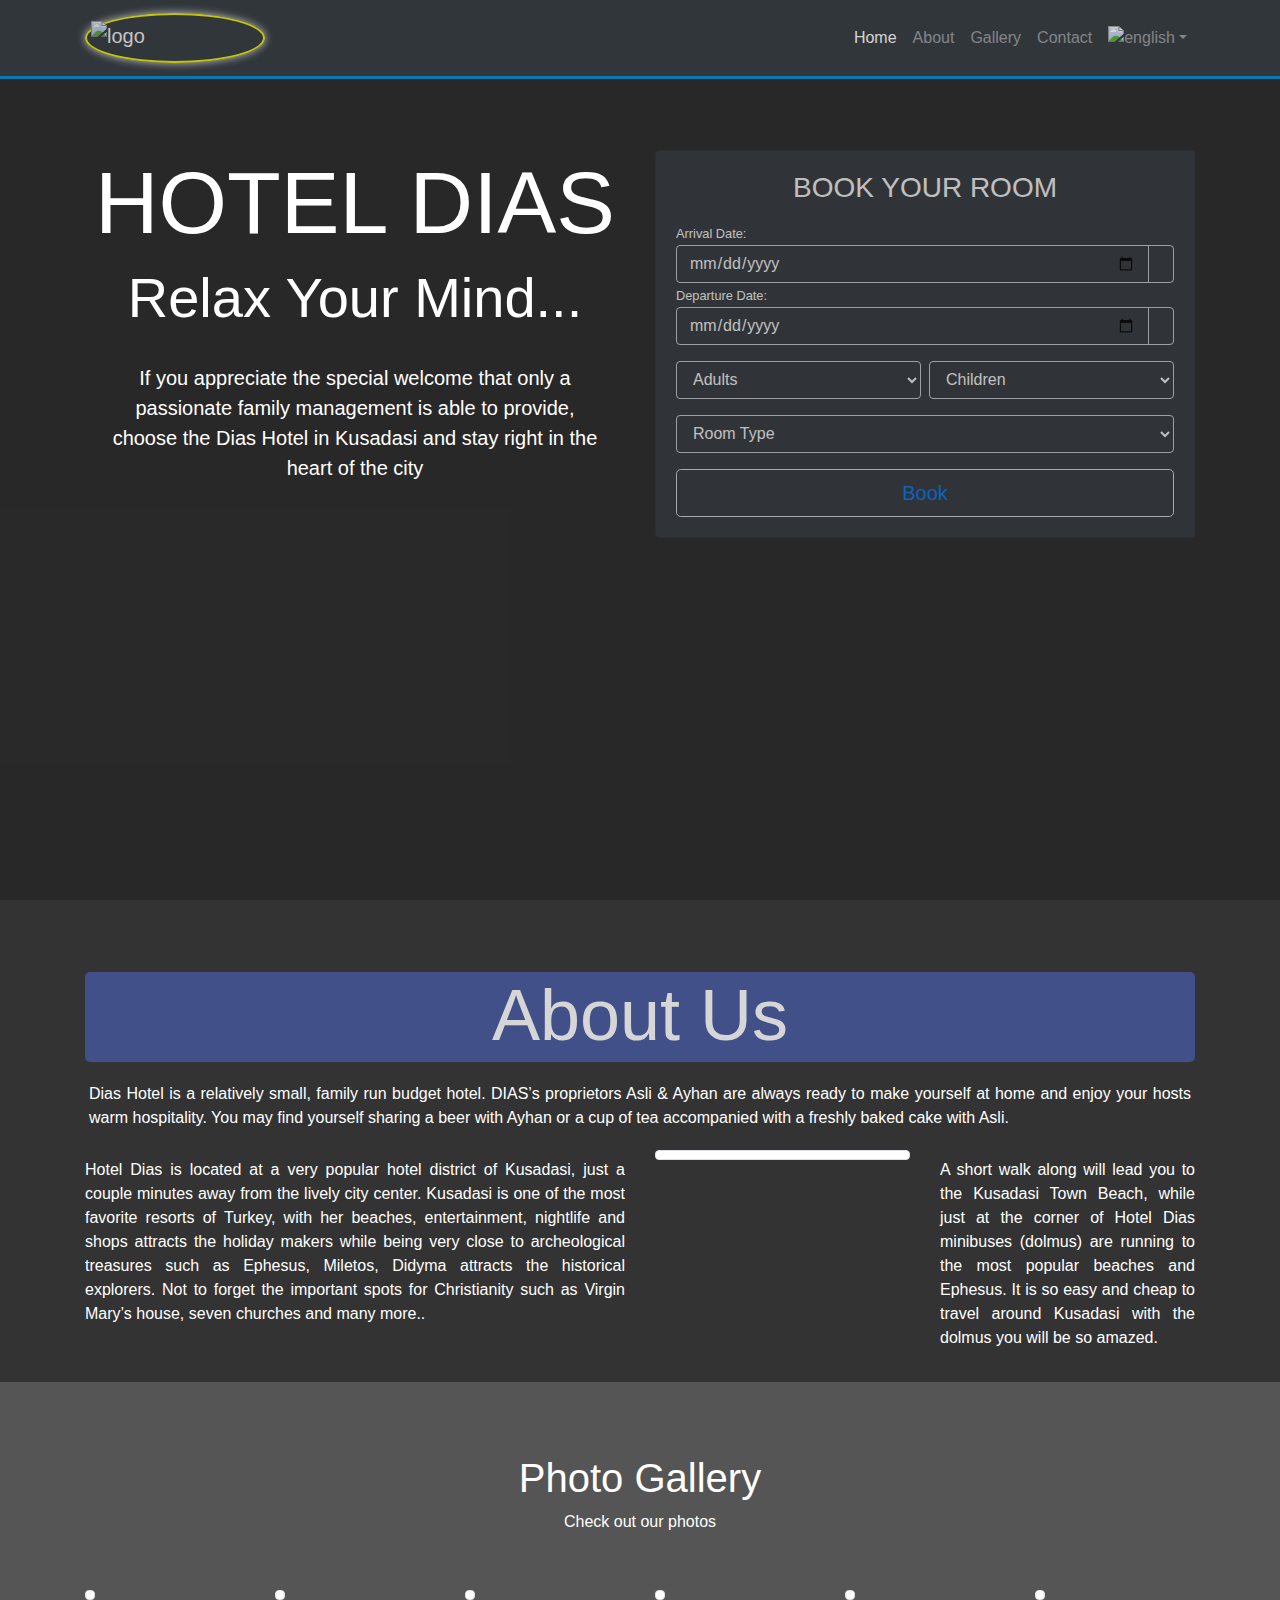
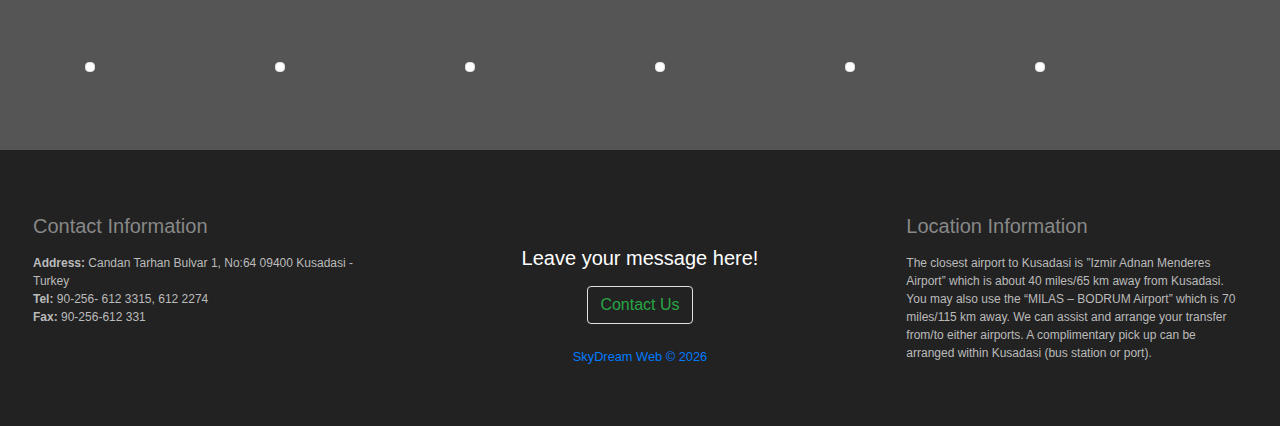
==== index.html @ c59c9219 "new vh views" ====
<!DOCTYPE html>
<html lang="en">

<head>
  <meta charset="UTF-8">
  <meta name="viewport" content="width=device-width, initial-scale=1.0">
  <meta http-equiv="X-UA-Compatible" content="ie=edge">
  <link rel="stylesheet" href="https://use.fontawesome.com/releases/v5.7.2/css/all.css"
    integrity="sha384-fnmOCqbTlWIlj8LyTjo7mOUStjsKC4pOpQbqyi7RrhN7udi9RwhKkMHpvLbHG9Sr" crossorigin="anonymous">
  <link rel="stylesheet" href="https://stackpath.bootstrapcdn.com/bootstrap/4.3.1/css/bootstrap.min.css"
    integrity="sha384-ggOyR0iXCbMQv3Xipma34MD+dH/1fQ784/j6cY/iJTQUOhcWr7x9JvoRxT2MZw1T" crossorigin="anonymous">
  <link rel="stylesheet" href="https://cdnjs.cloudflare.com/ajax/libs/ekko-lightbox/5.3.0/ekko-lightbox.css" />
  <link rel="stylesheet" href="css/style.css">
  <title>Hotel Dias</title>
  <link rel="shortcut icon" href="favicon.ico" type="image/x-icon">
</head>

<body>
  <!-- Start Here -->

  <!-- NAVBAR -->
  <nav class="navbar navbar-expand-sm bg-dark navbar-dark fixed-top" id="main-nav">
    <div class="container">
      <a href="index.html" class="navbar-brand">
        <div class="logo rounded-circle p-1"><img src="img/logo.png" alt="logo"></div>
      </a>
      <button class="navbar-toggler" data-toggle="collapse" data-target="#navbarCollapse"><span
          class="navbar-toggler-icon"></span>
      </button>
      <div class="collapse navbar-collapse" id="navbarCollapse">
        <ul class="navbar-nav ml-auto">
          <li class="nav-item"><a href="#home" class="nav-link">Home</a></li>
          <li class="nav-item"><a href="#about" class="nav-link">About</a></li>
          <li class="nav-item"><a href="#gallery" class="nav-link">Gallery</a></li>
          <li class="nav-item"><a href="#contact" class="nav-link">Contact</a></li>
          <li class="nav-item dropdown">
            <a href="index.html" class="nav-link dropdown-toggle" data-toggle="dropdown" aria-expanded="false"><img
                class="flag img-fluid" src="img/engl.jpg" alt="english"></a>
            <div class="dropdown-menu flags bg-dark">
              <a href="indexTur.html" class="dropdown-item flagLink bg-dark"><img class="flag" src="img/turk.jpg" alt="turkey"></a>
              <a href="indexSrp.html" class="dropdown-item flagLink bg-dark"><img class="flag" src="img/srp.jpg" alt="srpski"></a>
            </div>
          </li>
        </ul>
      </div>
    </div>
  </nav>

  <!-- HOME SECTION -->
  <header id="home">
    <div class="dark-overlay">
      <div class="home-inner container">
        <div class="row">
          <div class="col-lg-6 d-none d-lg-block home1">
            <h1 class="display-2 text-center">HOTEL DIAS</h1>
            <h2 class="display-4 text-center">Relax Your Mind...</h2>
            <div class="d-flex">
              <div class="p-4 text-center lead">If you appreciate the special welcome that only a passionate family
                management is able to provide, choose the Dias Hotel
                in Kusadasi and stay right in the heart of the city</div>
            </div>
          </div>
          <div class="col-lg-6 home2">
            <div class="card bg-dark text-center card-form ">
              <div class="card-body ">
                <h3 class="mb-3 text-white">BOOK
                  YOUR ROOM</h3>
                <label class="float-left m-0" for="arrive"><small>Arrival Date:</small></label>
                <div class="form-group input-group m-0">
                  <input id="arrive" type="date" class="text-white bg-dark form-control "
                    placeholder="Arrival Date">
                  <div id="arriveDiv" class="input-group-append">
                    <span class="input-group-text text-white bg-dark"><i class="far fa-calendar-alt"></i></span>
                  </div>
                </div>
                <label class="float-left m-0" for="depart"><small>Departure Date:</small></label>
                <div class="form-group input-group">
                  <input id="depart" type="date" class="text-white bg-dark form-control "
                    placeholder="Departure Date">
                  <div id="departDiv" class="input-group-append">
                    <span class="input-group-text text-white bg-dark"><i class="far fa-calendar-alt"></i></span>
                  </div>
                </div>


                <div class="d-flex" id="reservation">
                  <div class="form-group mr-2 w-50">
                    <select class="text-white bg-dark form-control ">
                      <option class="bg-secondary">Adults</option>
                      <option>1</option>
                      <option>2</option>
                      <option>3</option>
                    </select>
                  </div>
                  <div class="form-group w-50">
                    <select class="text-white bg-dark form-control ">
                      <option class="bg-secondary">Children</option>
                      <option>1</option>
                      <option>2</option>
                      <option>3</option>
                    </select>
                  </div>
                </div>
                <div class="form-group mb-3">
                  <div class="form-group">
                    <select class="text-white bg-dark form-control">
                      <option class="bg-secondary">Room Type</optio>
                      <option>Single</option>
                      <option>Double</option>
                      <option>Triple</option>
                    </select>
                  </div>
                </div>
                <input type="submit" value="Book" class="btn btn-lg btn-outline-primary border btn-block">
              </div>
            </div>
          </div>
        </div>
      </div>
    </div>
  </header>

  <!-- ABOUT SECTION -->
  <section id="about">
    <div class="container">
      <div class="row">
        <div class="col-md-12">
          <h3 class="display-3 aboutHeader text-center pb-1 mb-3">About Us</h3>
          <p class="p-1 text-justify">Dias Hotel is a relatively small, family run budget hotel. DIAS’s proprietors Asli & Ayhan
            are
            always ready to make
            yourself at home and enjoy your hosts warm hospitality. You may find yourself sharing a beer with Ayhan or a
            cup of tea
            accompanied with a freshly baked cake with Asli.</p>
        </div>
        <div class="col-md-12">
          <div class="row">
            <div class="col-md-8 col-lg-6 col-xl-6 text-justify mt-2">
              Hotel Dias is located at a very popular hotel district of Kusadasi, just a couple minutes away from the
              lively city
              center. Kusadasi is one of the most favorite resorts of Turkey, with her beaches, entertainment, nightlife
              and shops
              attracts
              the holiday makers while being very close to archeological treasures such as Ephesus, Miletos, Didyma
              attracts the
              historical explorers. Not to forget the important spots for Christianity such as Virgin Mary’s house,
              seven
              churches and many more..
            </div>
            <div class="col-md-4 col-lg-3 col-xl-3">
              <img src="img/hotel.jpg" alt="" class="mb-2 hotelImg img-fluid d-none d-md-block img-thumbnail">
            </div>
            <div class="col-md-12 col-lg-3 col-xl-3  text-justify mt-2">
              A short walk along will lead you to the Kusadasi Town Beach, while just at the corner of Hotel Dias
              minibuses (dolmus)
              are running to the most popular beaches and Ephesus. It is so easy and cheap to travel around Kusadasi
              with the dolmus
              you will be so amazed.
            </div>
          </div>
        </div>
      </div>
  </section>

  <!-- PHOTO GALLERY -->
  <section class="pb-5" id="gallery">
    <div class="container">
      <h1 class="text-center">Photo Gallery</h1>
      <p class="text-center">Check out our photos</p>

      <div class="row mb-4 mt-5">

        <div class="col-md-2 mb-4">
          <a href="img/pic1.jpg" data-toggle="lightbox" data-gallery="img-gallery"
            data-height="560" data-width="560">
            <img src="img/pic1.jpg" alt="" class="img-fluid img-thumbnail">
          </a>
        </div>

        <div class="col-md-2 mb-4">
          <a href="img/pic2.jpg" data-toggle="lightbox" data-gallery="img-gallery"
            data-height="561" data-width="561">
            <img src="img/pic2.jpg" alt="" class="img-fluid img-thumbnail">
          </a>
        </div>

        <div class="col-md-2 mb-4">
          <a href="img/pic3.jpg" data-toggle="lightbox" data-gallery="img-gallery"
            data-height="562" data-width="562">
            <img src="img/pic3.jpg" alt="" class="img-fluid img-thumbnail">
          </a>
        </div>



        <div class="col-md-2 mb-4">
          <a href="img/pic4.jpg" data-toggle="lightbox" data-gallery="img-gallery"
            data-height="563" data-width="563">
            <img src="img/pic4.jpg" alt="" class="img-fluid img-thumbnail">
          </a>
        </div>

        <div class="col-md-2 mb-4">
          <a href="img/pic5.jpg" data-toggle="lightbox" data-gallery="img-gallery"
            data-height="564" data-width="564">
            <img src="img/pic5.jpg" alt="" class="img-fluid img-thumbnail">
          </a>
        </div>

        <div class="col-md-2">
          <a href="img/pic6.jpg" data-toggle="lightbox" data-gallery="img-gallery"
            data-height="565" data-width="565">
            <img src="img/pic6.jpg" alt="" class="img-fluid img-thumbnail">
          </a>
        </div>
      </div>
      <div class="row pic2 d-none d-md-flex">
        <div class="col-md-2 mb-4">
          <a href="img/pic7.jpg" data-toggle="lightbox" data-gallery="img-gallery"
            data-height="560" data-width="560">
            <img src="img/pic7.jpg" alt="" class="img-fluid img-thumbnail">
          </a>
        </div>

        <div class="col-md-2 mb-4">
          <a href="img/pic8.jpg" data-toggle="lightbox" data-gallery="img-gallery"
            data-height="561" data-width="561">
            <img src="img/pic8.jpg" alt="" class="img-fluid img-thumbnail">
          </a>
        </div>

        <div class="col-md-2 mb-4">
          <a href="img/pic9.jpg" data-toggle="lightbox" data-gallery="img-gallery"
            data-height="562" data-width="562">
            <img src="img/pic9.jpg" alt="" class="img-fluid img-thumbnail">
          </a>
        </div>



        <div class="col-md-2 mb-4">
          <a href="img/pic10.jpg" data-toggle="lightbox" data-gallery="img-gallery"
            data-height="563" data-width="563">
            <img src="img/pic10.jpg" alt="" class="img-fluid img-thumbnail">
          </a>
        </div>

        <div class="col-md-2 mb-4">
          <a href="img/pic11.jpg" data-toggle="lightbox" data-gallery="img-gallery"
            data-height="564" data-width="564">
            <img src="img/pic11.jpg" alt="" class="img-fluid img-thumbnail">
          </a>
        </div>

        <div class="col-md-2">
          <a href="img/pic12.jpg" data-toggle="lightbox" data-gallery="img-gallery"
            data-height="565" data-width="565">
            <img src="img/pic12.jpg" alt="" class="img-fluid img-thumbnail">
          </a>
        </div>
      </div>
    </div>
  </section>

  <!-- FOOTER -->
  <footer id="contact" class="py-5">
    <div class="row">
      <div id="contactInfo" class="col-sm-6 col-md-4 info1 px-5 pt-3">
        <h5 class="mb-3">Contact Information</h5>
        <p class="p-0 m-0">
         <strong>Address:</strong> Candan Tarhan Bulvar 1, No:64 09400 Kusadasi - Turkey</p>
        <p class="p-0 m-0"><strong>Tel:</strong> 90-256- 612 3315, 612 2274 </p>
        <p class="p-0 m-0"><strong>Fax:</strong> 90-256-612 331</p>
      </div>
      <div id="contactMsg" class="col-sm-6 col-md-4 ">
       <div class="container">
          <div class="row">
            <div class="col text-center pb-3 pt-5">
              <h3 class="lead display-5 mb-3">Leave your message here!</h3>
              <button class="btn btn-outline-success border mb-1" data-toggle="modal"
                data-target="#contactModal">Contact
                Us</button>
            </div>
          </div>
          <div class="sky text-center">
            <small class="block text-primary">SkyDream Web &copy; <span id="year"></span></small></div>
        </div>


        <!-- CONTACT MODAL -->
        <div class="modal fade text-dark" id="contactModal">
          <div class="modal-dialog">
            <div class="modal-content">
              <div class="modal-header">
                <h5 class="modal-title">
                  Contact Us
                </h5>
                <button class="close" data-dismiss="modal">
                  <span>&times;</span>
                </button>
              </div>
              <div class="modal-body">
                <form>
                  <div class="form-group">
                    <label for="name">Name</label>
                    <input type="text" class="form-control">
                  </div>
                  <div class="form-group">
                    <label for="email">Email</label>
                    <input type="email" class="form-control">
                  </div>
                  <div class="form-group">
                    <label for="name">Message</label>
                    <textarea type="text" class="form-control" rows="5"></textarea>
                  </div>
                </form>
              </div>
              <div class="modal-footer">
                <button class="btn btn-success border btn-block">Submit</button>
              </div>
            </div>
          </div>
        </div>
      </div>
      <div id="locationInfo" class="col-sm-12 col-md-4 info2 px-5">
        <h5 class="mt-3 mb-3 text-justify">Location Information</h5>
        <p>The closest airport to Kusadasi is ”Izmir Adnan Menderes Airport” which
          is about 40 miles/65 km away from Kusadasi. You may also use the
          “MILAS – BODRUM Airport” which is 70 miles/115 km away.
          We can assist and arrange your transfer from/to either airports.
          A complimentary pick up can be arranged within Kusadasi (bus station or port).
        </p>
      </div>
    </div>
  </footer>
  <script src="http://code.jquery.com/jquery-3.3.1.min.js"
    integrity="sha256-FgpCb/KJQlLNfOu91ta32o/NMZxltwRo8QtmkMRdAu8=" crossorigin="anonymous"></script>
  <script src="https://cdnjs.cloudflare.com/ajax/libs/popper.js/1.14.7/umd/popper.min.js"
    integrity="sha384-UO2eT0CpHqdSJQ6hJty5KVphtPhzWj9WO1clHTMGa3JDZwrnQq4sF86dIHNDz0W1" crossorigin="anonymous">
  </script>
  <script src="https://stackpath.bootstrapcdn.com/bootstrap/4.3.1/js/bootstrap.min.js"
    integrity="sha384-JjSmVgyd0p3pXB1rRibZUAYoIIy6OrQ6VrjIEaFf/nJGzIxFDsf4x0xIM+B07jRM" crossorigin="anonymous">
  </script>
  <script src="https://cdnjs.cloudflare.com/ajax/libs/ekko-lightbox/5.3.0/ekko-lightbox.min.js"></script>
  <script>
    
    // Get the current year for the copyright
    $('#year').text(new Date().getFullYear())

    // Focus Calendar Inputs
    $('#departDiv').on('click', function () {
      $('#depart').focus()
    })
    $('#arriveDiv').on('click', function () {
      $('#arrive').focus()
    })

    // Lightbox Init
    $(document).on('click', '[data-toggle="lightbox"]', function (event) {
      event.preventDefault();
      $(this).ekkoLightbox();
    });



    // // Custom js
    //   jQuery(document).ready(function () {
    //     //Hamburger menu toggle
    //     $('.top-nav-menu ul li a.nav-link').on('click', function () {
    //       // check if window is small enough so dropdown is created
    //       var toggle = $(".navbar-toggler-icon").is(":visible");
    //       if (toggle) {
    //         $(".navbar-collapse").collapse('hide');
    //       }

    //     });
    //   });

    // Scroll Spy
    $('body').scrollspy({
      target: '#main-nav'
    });

    // Add smooth scrolling
    $('#main-nav a').on('click', function (e) {
      // Check for a hash value
      if (this.hash !== '') {
        // Prevent default behavior
        e.preventDefault();

        // Store hash
        const hash = this.hash;

        // Animate smooth scroll MORA FULL VERZIJA JQUERY - zbog animacije
        $('html, body').animate({
          scrollTop: $(hash).offset().top
        }, 900, function () {
          // Add hash to URL after scroll
          window.location.hash = hash;
        });
      }
    });
  </script>

</body>

</html>
---- css/style.css ----
body {
  background: #333;
  color: #fff;
}

.logo {
  opacity: 0.9;
  width: 180px;
  height: 50px;
  border: 2px solid yellow;
  box-shadow: 0 0 8px;
}

.aboutHeader {
  background-color: #45589e;
  border-radius: 5px;

}

.navbar {
  border-bottom: #008ed6 3px solid;
  opacity: 0.8;
}

#home {
  height: 100vh;
  background: url("../img/home.jpg");
  background-repeat: no-repeat;
  background-size: cover;
  background-attachment: fixed;
  min-height: 560px;
}

#home .dark-overlay {
  height: 100vh;
  position: absolute;
  top: 0;
  left: 0;
  width: 100%;
  min-height: 560px;
  background: rgba(0, 0, 0, 0.2);
}

#home .home-inner {
  padding-top: 150px;
}

#home .card-form {
  opacity: 0.7;
}

#home .card-form ::placeholder {
  color: white;
}


#home .fas,
#create-section .fas {
  color: #008ed6;
  background-color: #fff;
  padding: 5px;
  border-radius: 5px;
}

#about .fas {
  background: #333;
  color: white;
  padding: 5px;
  border-radius: 5px;
}

.hotel img {
  border-radius: 90px;
}

#about {
  padding-top: 4.5rem;
  padding-bottom: 2rem;
}

.aboutHeader {
  opacity: 0.8;
}

.hotelImg {
  max-height: 300px;
}

#gallery {
  padding-top: 4.5rem;
  background: #555;
  cursor: none;
}

.flag {
  height: 19px;
}

.flags {
  width: 80px;
  min-width: 0;
}

#contactModal {
  opacity: 0.98;
  background-color: #333;
}

.info1 h5,
.info1 h6,
.info2 h5 {
  color: #888;
}

.info1 p,
.info2 p {
  font-size: 12px;
  font-family: "Trebuchet MS", "Lucida Sans Unicode", "Lucida Grande",
    "Lucida Sans", Arial, sans-serif;
  color: #bbb;
}

footer {
  background-color: #222;
}

@media (max-width: 575px) {
  #contactInfo {
    width: 100%;
    text-align: center;
  }

  #contactMsg {
    width: 100%;
    text-align: center;
  }

  #locationInfo {
    display: none;
  }

  .sky {
    margin-bottom: 2rem;
    margin-top: 1rem;
  }

}

/* @media (min-width: 1200px) {
  #home {
    height: 100vh;
  }

  #home .dark-overlay {
    height: 100vh;
  }

  .home1 {
    margin-bottom: 4rem;
    margin-top: 4rem;
  }

  .home2 {
    padding-left: 8rem;
    padding-right: 8rem;
  }

  #about {
    height: 70vh;
    padding-top: 8rem;
    padding-bottom: 2rem;
    font-size: 1.2rem;
  }

  #about p {
    margin-top: 2rem;
  }

  #gallery {
    height: 60vh;
  }


} */
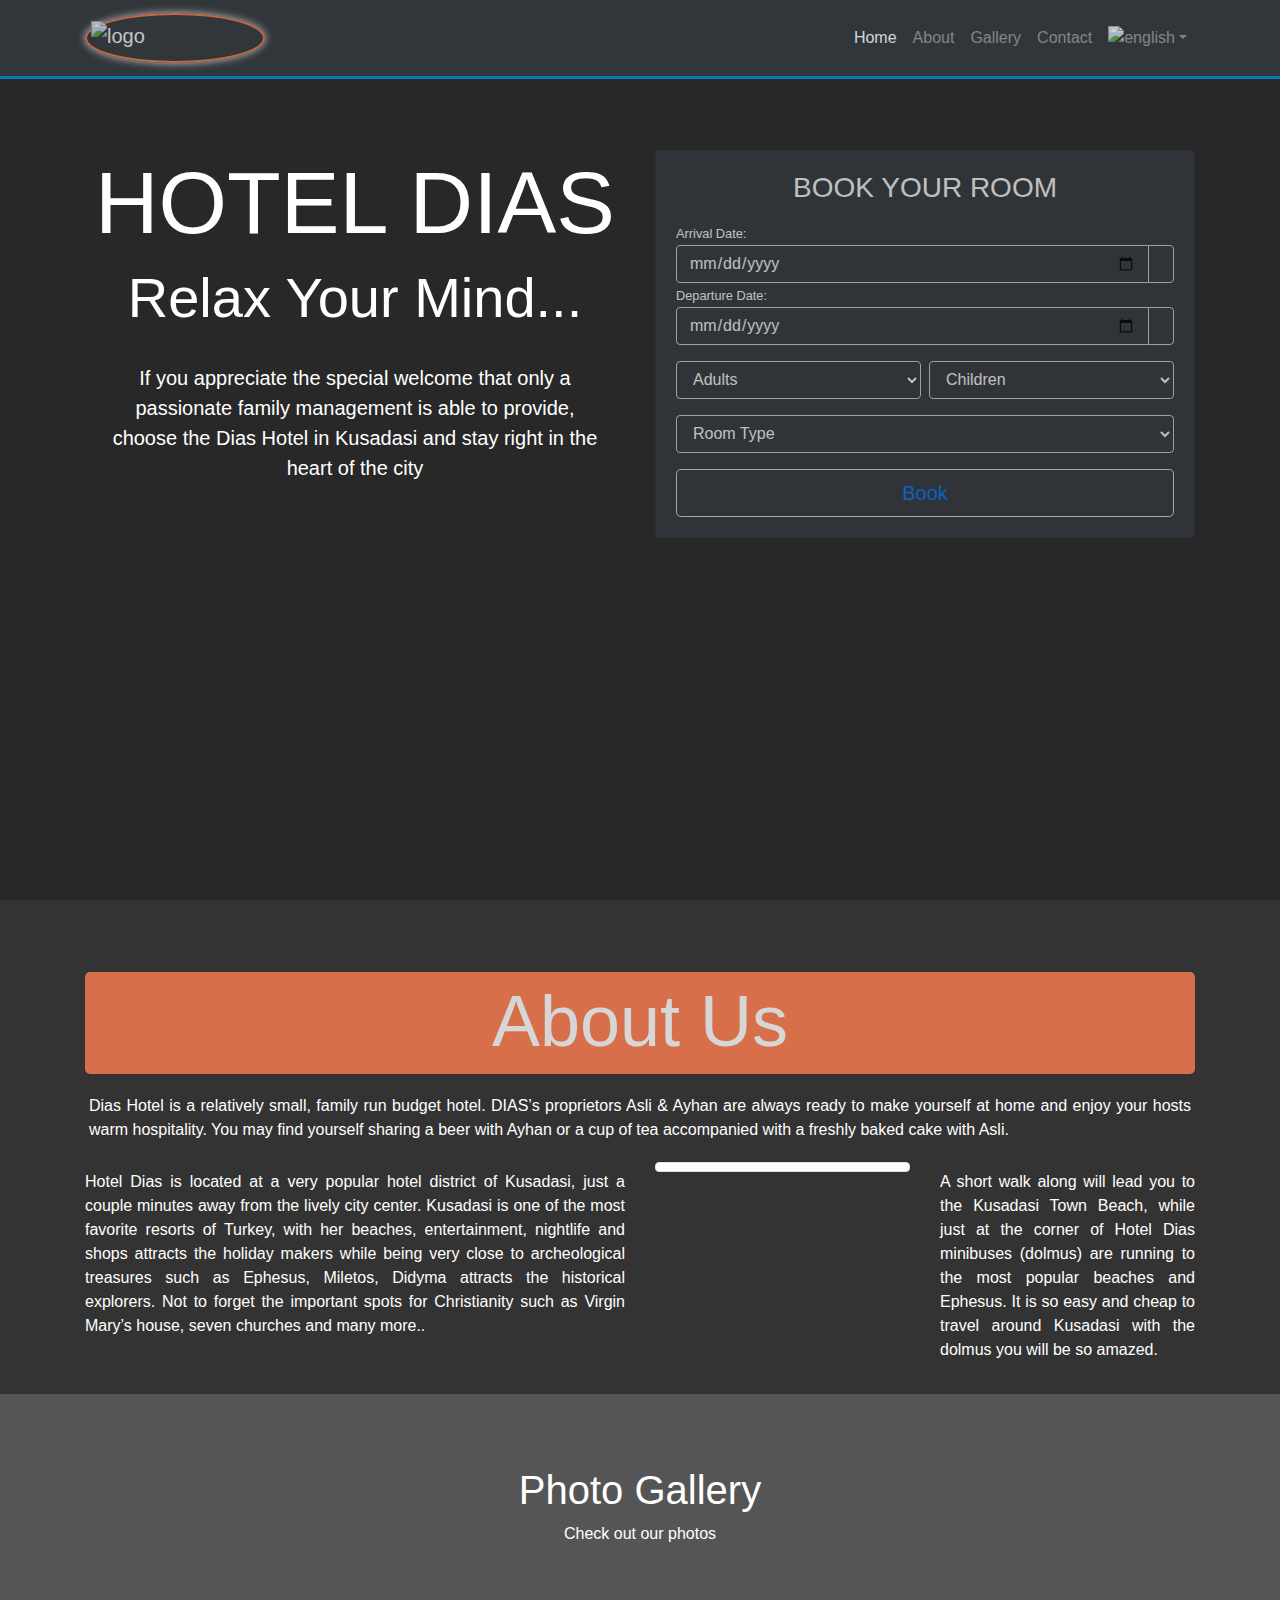
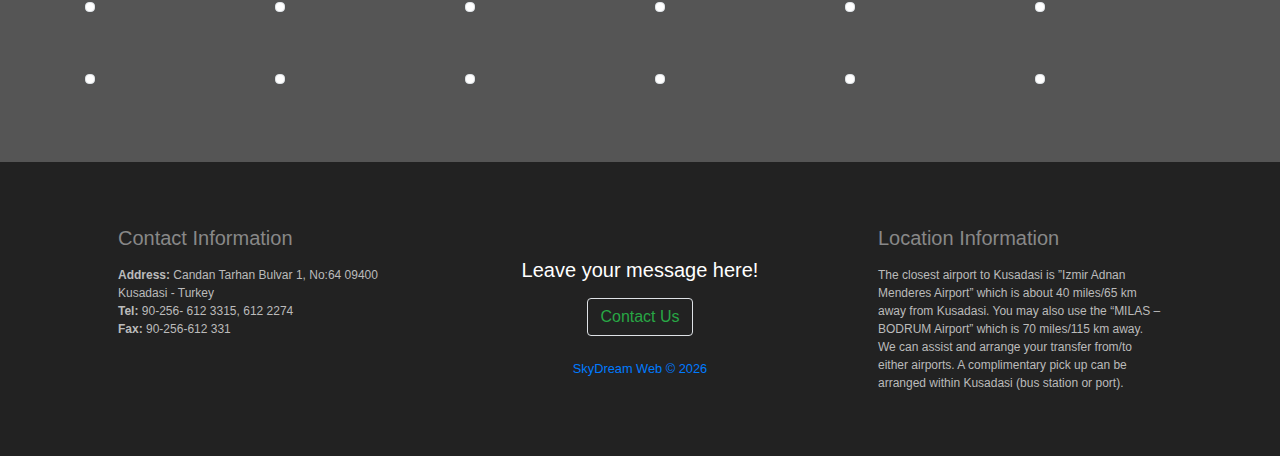
==== commit 9cf41078: "sređen problem crne vertikalne linije na kraju (dodat cont u footer)" ====
--- a/index.html
+++ b/index.html
@@ -12,7 +12,7 @@
   <link rel="stylesheet" href="https://cdnjs.cloudflare.com/ajax/libs/ekko-lightbox/5.3.0/ekko-lightbox.css" />
   <link rel="stylesheet" href="css/style.css">
   <title>Hotel Dias</title>
-  <link rel="shortcut icon" href="favicon.ico" type="image/x-icon">
+  <link rel="shortcut icon" href="img/fav.png" type="image/x-icon">
 </head>
 
 <body>
@@ -37,8 +37,10 @@
             <a href="index.html" class="nav-link dropdown-toggle" data-toggle="dropdown" aria-expanded="false"><img
                 class="flag img-fluid" src="img/engl.jpg" alt="english"></a>
             <div class="dropdown-menu flags bg-dark">
-              <a href="indexTur.html" class="dropdown-item flagLink bg-dark"><img class="flag" src="img/turk.jpg" alt="turkey"></a>
-              <a href="indexSrp.html" class="dropdown-item flagLink bg-dark"><img class="flag" src="img/srp.jpg" alt="srpski"></a>
+              <a href="indexTur.html" class="dropdown-item flagLink bg-dark"><img class="flag" src="img/turk.jpg"
+                  alt="turkey"></a>
+              <a href="indexSrp.html" class="dropdown-item flagLink bg-dark"><img class="flag" src="img/srp.jpg"
+                  alt="srpski"></a>
             </div>
           </li>
         </ul>
@@ -67,16 +69,14 @@
                   YOUR ROOM</h3>
                 <label class="float-left m-0" for="arrive"><small>Arrival Date:</small></label>
                 <div class="form-group input-group m-0">
-                  <input id="arrive" type="date" class="text-white bg-dark form-control "
-                    placeholder="Arrival Date">
+                  <input id="arrive" type="date" class="text-white bg-dark form-control " placeholder="Arrival Date">
                   <div id="arriveDiv" class="input-group-append">
                     <span class="input-group-text text-white bg-dark"><i class="far fa-calendar-alt"></i></span>
                   </div>
                 </div>
                 <label class="float-left m-0" for="depart"><small>Departure Date:</small></label>
                 <div class="form-group input-group">
-                  <input id="depart" type="date" class="text-white bg-dark form-control "
-                    placeholder="Departure Date">
+                  <input id="depart" type="date" class="text-white bg-dark form-control " placeholder="Departure Date">
                   <div id="departDiv" class="input-group-append">
                     <span class="input-group-text text-white bg-dark"><i class="far fa-calendar-alt"></i></span>
                   </div>
@@ -126,7 +126,8 @@
       <div class="row">
         <div class="col-md-12">
           <h3 class="display-3 aboutHeader text-center pb-1 mb-3">About Us</h3>
-          <p class="p-1 text-justify">Dias Hotel is a relatively small, family run budget hotel. DIAS’s proprietors Asli & Ayhan
+          <p class="p-1 text-justify">Dias Hotel is a relatively small, family run budget hotel. DIAS’s proprietors Asli
+            & Ayhan
             are
             always ready to make
             yourself at home and enjoy your hosts warm hospitality. You may find yourself sharing a beer with Ayhan or a
@@ -171,22 +172,19 @@
       <div class="row mb-4 mt-5">
 
         <div class="col-md-2 mb-4">
-          <a href="img/pic1.jpg" data-toggle="lightbox" data-gallery="img-gallery"
-            data-height="560" data-width="560">
+          <a href="img/pic1.jpg" data-toggle="lightbox" data-gallery="img-gallery" data-height="560" data-width="560">
             <img src="img/pic1.jpg" alt="" class="img-fluid img-thumbnail">
           </a>
         </div>
 
         <div class="col-md-2 mb-4">
-          <a href="img/pic2.jpg" data-toggle="lightbox" data-gallery="img-gallery"
-            data-height="561" data-width="561">
+          <a href="img/pic2.jpg" data-toggle="lightbox" data-gallery="img-gallery" data-height="561" data-width="561">
             <img src="img/pic2.jpg" alt="" class="img-fluid img-thumbnail">
           </a>
         </div>
 
         <div class="col-md-2 mb-4">
-          <a href="img/pic3.jpg" data-toggle="lightbox" data-gallery="img-gallery"
-            data-height="562" data-width="562">
+          <a href="img/pic3.jpg" data-toggle="lightbox" data-gallery="img-gallery" data-height="562" data-width="562">
             <img src="img/pic3.jpg" alt="" class="img-fluid img-thumbnail">
           </a>
         </div>
@@ -194,44 +192,38 @@
 
 
         <div class="col-md-2 mb-4">
-          <a href="img/pic4.jpg" data-toggle="lightbox" data-gallery="img-gallery"
-            data-height="563" data-width="563">
+          <a href="img/pic4.jpg" data-toggle="lightbox" data-gallery="img-gallery" data-height="563" data-width="563">
             <img src="img/pic4.jpg" alt="" class="img-fluid img-thumbnail">
           </a>
         </div>
 
         <div class="col-md-2 mb-4">
-          <a href="img/pic5.jpg" data-toggle="lightbox" data-gallery="img-gallery"
-            data-height="564" data-width="564">
+          <a href="img/pic5.jpg" data-toggle="lightbox" data-gallery="img-gallery" data-height="564" data-width="564">
             <img src="img/pic5.jpg" alt="" class="img-fluid img-thumbnail">
           </a>
         </div>
 
         <div class="col-md-2">
-          <a href="img/pic6.jpg" data-toggle="lightbox" data-gallery="img-gallery"
-            data-height="565" data-width="565">
+          <a href="img/pic6.jpg" data-toggle="lightbox" data-gallery="img-gallery" data-height="565" data-width="565">
             <img src="img/pic6.jpg" alt="" class="img-fluid img-thumbnail">
           </a>
         </div>
       </div>
       <div class="row pic2 d-none d-md-flex">
         <div class="col-md-2 mb-4">
-          <a href="img/pic7.jpg" data-toggle="lightbox" data-gallery="img-gallery"
-            data-height="560" data-width="560">
+          <a href="img/pic7.jpg" data-toggle="lightbox" data-gallery="img-gallery" data-height="560" data-width="560">
             <img src="img/pic7.jpg" alt="" class="img-fluid img-thumbnail">
           </a>
         </div>
 
         <div class="col-md-2 mb-4">
-          <a href="img/pic8.jpg" data-toggle="lightbox" data-gallery="img-gallery"
-            data-height="561" data-width="561">
+          <a href="img/pic8.jpg" data-toggle="lightbox" data-gallery="img-gallery" data-height="561" data-width="561">
             <img src="img/pic8.jpg" alt="" class="img-fluid img-thumbnail">
           </a>
         </div>
 
         <div class="col-md-2 mb-4">
-          <a href="img/pic9.jpg" data-toggle="lightbox" data-gallery="img-gallery"
-            data-height="562" data-width="562">
+          <a href="img/pic9.jpg" data-toggle="lightbox" data-gallery="img-gallery" data-height="562" data-width="562">
             <img src="img/pic9.jpg" alt="" class="img-fluid img-thumbnail">
           </a>
         </div>
@@ -239,22 +231,19 @@
 
 
         <div class="col-md-2 mb-4">
-          <a href="img/pic10.jpg" data-toggle="lightbox" data-gallery="img-gallery"
-            data-height="563" data-width="563">
+          <a href="img/pic10.jpg" data-toggle="lightbox" data-gallery="img-gallery" data-height="563" data-width="563">
             <img src="img/pic10.jpg" alt="" class="img-fluid img-thumbnail">
           </a>
         </div>
 
         <div class="col-md-2 mb-4">
-          <a href="img/pic11.jpg" data-toggle="lightbox" data-gallery="img-gallery"
-            data-height="564" data-width="564">
+          <a href="img/pic11.jpg" data-toggle="lightbox" data-gallery="img-gallery" data-height="564" data-width="564">
             <img src="img/pic11.jpg" alt="" class="img-fluid img-thumbnail">
           </a>
         </div>
 
         <div class="col-md-2">
-          <a href="img/pic12.jpg" data-toggle="lightbox" data-gallery="img-gallery"
-            data-height="565" data-width="565">
+          <a href="img/pic12.jpg" data-toggle="lightbox" data-gallery="img-gallery" data-height="565" data-width="565">
             <img src="img/pic12.jpg" alt="" class="img-fluid img-thumbnail">
           </a>
         </div>
@@ -264,72 +253,74 @@
 
   <!-- FOOTER -->
   <footer id="contact" class="py-5">
-    <div class="row">
-      <div id="contactInfo" class="col-sm-6 col-md-4 info1 px-5 pt-3">
-        <h5 class="mb-3">Contact Information</h5>
-        <p class="p-0 m-0">
-         <strong>Address:</strong> Candan Tarhan Bulvar 1, No:64 09400 Kusadasi - Turkey</p>
-        <p class="p-0 m-0"><strong>Tel:</strong> 90-256- 612 3315, 612 2274 </p>
-        <p class="p-0 m-0"><strong>Fax:</strong> 90-256-612 331</p>
-      </div>
-      <div id="contactMsg" class="col-sm-6 col-md-4 ">
-       <div class="container">
-          <div class="row">
-            <div class="col text-center pb-3 pt-5">
-              <h3 class="lead display-5 mb-3">Leave your message here!</h3>
-              <button class="btn btn-outline-success border mb-1" data-toggle="modal"
-                data-target="#contactModal">Contact
-                Us</button>
-            </div>
-          </div>
-          <div class="sky text-center">
-            <small class="block text-primary">SkyDream Web &copy; <span id="year"></span></small></div>
-        </div>
-
-
-        <!-- CONTACT MODAL -->
-        <div class="modal fade text-dark" id="contactModal">
-          <div class="modal-dialog">
-            <div class="modal-content">
-              <div class="modal-header">
-                <h5 class="modal-title">
-                  Contact Us
-                </h5>
-                <button class="close" data-dismiss="modal">
-                  <span>&times;</span>
-                </button>
+    <div class="container">
+      <div class="row">
+        <div id="contactInfo" class="col-sm-6 col-md-4 info1 px-5 pt-3">
+          <h5 class="mb-3">Contact Information</h5>
+          <p class="p-0 m-0">
+            <strong>Address:</strong> Candan Tarhan Bulvar 1, No:64 09400 Kusadasi - Turkey</p>
+          <p class="p-0 m-0"><strong>Tel:</strong> 90-256- 612 3315, 612 2274 </p>
+          <p class="p-0 m-0"><strong>Fax:</strong> 90-256-612 331</p>
+        </div>
+        <div id="contactMsg" class="col-sm-6 col-md-4 ">
+          <div class="container">
+            <div class="row">
+              <div class="col text-center pb-3 pt-5">
+                <h3 class="lead display-5 mb-3">Leave your message here!</h3>
+                <button class="btn btn-outline-success border mb-1" data-toggle="modal"
+                  data-target="#contactModal">Contact
+                  Us</button>
               </div>
-              <div class="modal-body">
-                <form>
-                  <div class="form-group">
-                    <label for="name">Name</label>
-                    <input type="text" class="form-control">
-                  </div>
-                  <div class="form-group">
-                    <label for="email">Email</label>
-                    <input type="email" class="form-control">
-                  </div>
-                  <div class="form-group">
-                    <label for="name">Message</label>
-                    <textarea type="text" class="form-control" rows="5"></textarea>
-                  </div>
-                </form>
+            </div>
+            <div class="sky text-center">
+              <small class="block text-primary">SkyDream Web &copy; <span id="year"></span></small></div>
+          </div>
+
+
+          <!-- CONTACT MODAL -->
+          <div class="modal fade text-dark" id="contactModal">
+            <div class="modal-dialog">
+              <div class="modal-content">
+                <div class="modal-header bg-success text-white">
+                  <h5 class="modal-title">
+                    Contact Us
+                  </h5>
+                  <button class="close" data-dismiss="modal">
+                    <span class="text-white">&times;</span>
+                  </button>
+                </div>
+                <div class="modal-body">
+                  <form>
+                    <div class="form-group">
+                      <label for="name">Name</label>
+                      <input type="text" class="form-control">
+                    </div>
+                    <div class="form-group">
+                      <label for="email">Email</label>
+                      <input type="email" class="form-control">
+                    </div>
+                    <div class="form-group">
+                      <label for="name">Message</label>
+                      <textarea type="text" class="form-control" rows="5"></textarea>
+                    </div>
+                  </form>
+                </div>
+                <div class="modal-footer">
+                  <button class="btn btn-success border btn-block">Submit</button>
+                </div>
               </div>
-              <div class="modal-footer">
-                <button class="btn btn-success border btn-block">Submit</button>
-              </div>
-            </div>
-          </div>
-        </div>
-      </div>
-      <div id="locationInfo" class="col-sm-12 col-md-4 info2 px-5">
-        <h5 class="mt-3 mb-3 text-justify">Location Information</h5>
-        <p>The closest airport to Kusadasi is ”Izmir Adnan Menderes Airport” which
-          is about 40 miles/65 km away from Kusadasi. You may also use the
-          “MILAS – BODRUM Airport” which is 70 miles/115 km away.
-          We can assist and arrange your transfer from/to either airports.
-          A complimentary pick up can be arranged within Kusadasi (bus station or port).
-        </p>
+            </div>
+          </div>
+        </div>
+        <div id="locationInfo" class="col-sm-12 col-md-4 info2 px-5">
+          <h5 class="mt-3 mb-3 text-justify">Location Information</h5>
+          <p>The closest airport to Kusadasi is ”Izmir Adnan Menderes Airport” which
+            is about 40 miles/65 km away from Kusadasi. You may also use the
+            “MILAS – BODRUM Airport” which is 70 miles/115 km away.
+            We can assist and arrange your transfer from/to either airports.
+            A complimentary pick up can be arranged within Kusadasi (bus station or port).
+          </p>
+        </div>
       </div>
     </div>
   </footer>
@@ -343,7 +334,6 @@
   </script>
   <script src="https://cdnjs.cloudflare.com/ajax/libs/ekko-lightbox/5.3.0/ekko-lightbox.min.js"></script>
   <script>
-    
     // Get the current year for the copyright
     $('#year').text(new Date().getFullYear())
 
--- a/css/style.css
+++ b/css/style.css
@@ -1,13 +1,15 @@
 body {
   background: #333;
   color: #fff;
+  overflow: unset;
+
 }
 
 .logo {
   opacity: 0.9;
   width: 180px;
   height: 50px;
-  border: 2px solid yellow;
+  border: 2px solid coral;
   box-shadow: 0 0 8px;
 }
 
@@ -24,7 +26,7 @@
 
 #home {
   height: 100vh;
-  background: url("../img/home.jpg");
+  background: url("../img/home2.jpg");
   background-repeat: no-repeat;
   background-size: cover;
   background-attachment: fixed;
@@ -80,6 +82,8 @@
 
 .aboutHeader {
   opacity: 0.8;
+  background-color: coral;
+  border: solid coral 6px;
 }
 
 .hotelImg {
@@ -124,10 +128,11 @@
   background-color: #222;
 }
 
+
+
 @media (max-width: 575px) {
   #contactInfo {
     width: 100%;
-    text-align: center;
   }
 
   #contactMsg {
